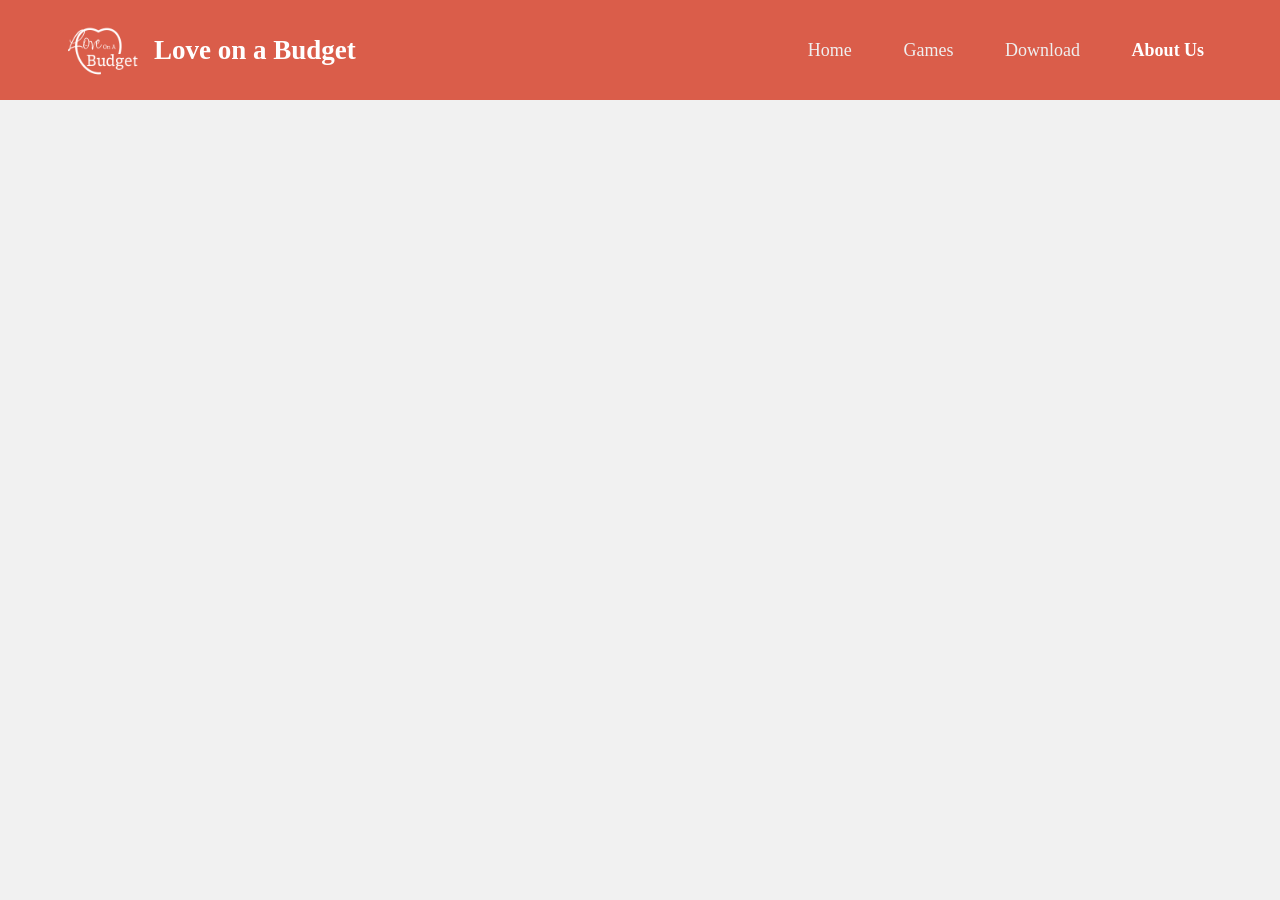
==== aboutUs.html @ 5c6b65f1 "test 2 see if update." ====
<!DOCTYPE html>
<html lang="en">
<head>
    <meta charset="UTF-8">
    <meta name="viewport" content="width=device-width, initial-scale=1.0">
    <title>Love on a Budget - About Us</title>
    <link rel="stylesheet" href="cssFiles/aboutUs.css">
    <link rel="stylesheet" href="HEADER_FOOTER/HEADER.css">
    <link rel="stylesheet" href="HEADER_FOOTER/FOOTER.css">
    <link rel="icon" type="svg" href="images/logo_icon/Love%20on%20a%20Budget%20-%20White.png">
</head>
<body>

    <header id="header" data-page="aboutUs"></header>

    <main>

    </main>

    <footer id="footer"></footer>

</body>
    <script type="module" src="jsFiles/HEADER_FOOTER.js"></script>
</html>
---- cssFiles/aboutUs.css ----
header {position: fixed;}
---- HEADER_FOOTER/HEADER.css ----
* {margin: 0; padding: 0; text-decoration: none;}
html, body {overscroll-behavior: none; background: #f1f1f1;}

.mobileWrapper {
    width: 100vw;
    display: flex;
    padding: 20px 0;
    background: rgba(255,255,255,0.15);
    margin-bottom: -15px;
}
.mobileWrapper p {
    color: white;
    font-size: 20px;
    font-weight: bold;
    margin: auto;
    transition: 0.3s;
}
.mobileWrapper:hover .mobileWrapper p {scale: 0.95;}

header {
    display: flex;
    align-items: center;
    width: 100%;
    height: 100px;
    z-index: 9999;
    background: #da5d4a;
}
.logoSet {
    display: flex;
    align-items: center;
    width: 100%;
    height: 80px;
    margin-left: 5%;
}
.logoSet:hover {cursor: pointer;}
.icon {
    height: 100%;
}
.logoSet h2 {
    color: white;
    margin-left: 10px;
}

@media (max-width: 430px)
{
    .icon {margin-left: 4%;}
    .logoSet {margin-left: 2%;}
    .logoSet h2 {font-size: 22px;}
}

header a {text-decoration: none; font-size: 18px; font-weight: 450; color: #efefef; transition: 0.3s;}
header a:hover {color: white; font-weight: bold;}

.desktopNav {
    position: absolute;
    right: 50px;
    display: flex;
    width: 35%;
    justify-content: space-around;
    align-items: center;
    transition: 0.3s;
}
.desktopNav li, .mobileNav li {list-style: none;}

/* HAMBURGER */
.menu {
    z-index: 616;
    position: absolute;
    right: 5%;
    height: 40px;
    display: none; /* hidden on desktop */
    flex-direction: column;
    justify-content: space-evenly;
}
.menu:hover, .userArea:hover, .mobileUserArea:hover {cursor: pointer;}
.menu span {
    border-radius: 5px;
    width: 35px;
    height: 6px;
    background: #fff;
    transition: 0.3s;
}

.mobileMenu {
    display: none;
    flex-direction: column;
    position: fixed;
    top: 0;
    left: 0;
    width: 100%;
    height: 100vh;
    background: #da5d4a;
    padding: 20px 0;
    transition: 0.3s;
}
.mobileMenu a {
    margin-left: 50px;
    display: block;
    padding: 14px 0;
    color: white;
    font-size: 22px;
}
.mobileMenu a:hover {cursor: pointer;}


/* RESPONSIVE */
@media (max-width: 1000px) {
    .desktopNav {display: none;}
    .menu {display: flex;}
    .logo,.logoChanged {margin-left: 20px;}

    .loginBtn {
        padding: 0;
        margin-bottom: -18px;
        width: 100%;
    }
}

/* When active */
.menu.active {position: fixed; top: 20px;}
.menu.active span:nth-child(1) {transform: translateY(12px) rotate(45deg);}
.menu.active span:nth-child(2) {opacity: 0;}
.menu.active span:nth-child(3) {transform: translateY(-12px) rotate(-45deg);}

/* When menu is open */
@media (max-width: 900px) {
    .mobileMenu.open {
        display: flex;
    }
}

#header[data-page="home"] header {.PositionMain a {color: white; font-weight: bold;}}
#header[data-page="games"] header {.PositionGames a {color: white; font-weight: bold;}}
#header[data-page="download"] header {.PositionDownload a {color: white; font-weight: bold;}}
#header[data-page="aboutUs"] header {.PositionAboutUs a {color: white; font-weight: bold;}}
---- HEADER_FOOTER/FOOTER.css ----
footer {
    width: 100%;
    height: 100px;
    background: #da5d4a;
}
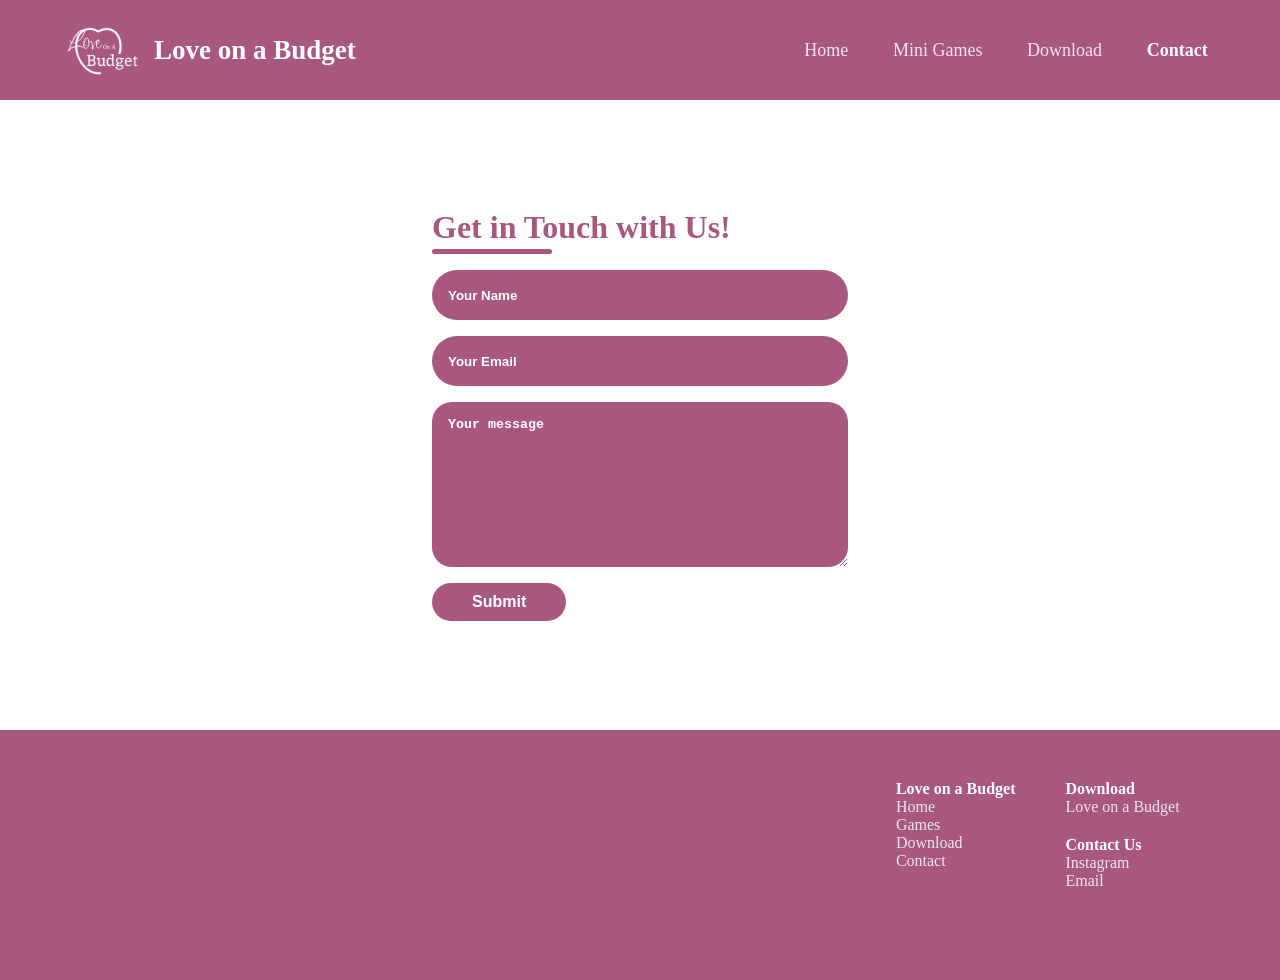
==== commit 304b53e0: "index page images needs to be filled in. Otherwise basically done." ====
--- a/aboutUs.html
+++ b/aboutUs.html
@@ -14,7 +14,17 @@
     <header id="header" data-page="aboutUs"></header>
 
     <main>
-
+        <section class="form">
+            <form action="https://api.web3forms.com/submit" method="POST" class="formLeft">
+                <h1>Get in Touch with Us!</h1>
+                <hr>
+                <input type="hidden" name="access_key" value="aeb13dda-3026-4730-9826-9aab118f8917">
+                <input type="text" name="name" placeholder="Your Name" required class="formInput">
+                <input type="email" name="email" placeholder="Your Email" required class="formInput">
+                <textarea name="message" placeholder="Your message" required class="formInput"></textarea>
+                <button type="submit">Submit</button>
+            </form>
+        </section>
     </main>
 
     <footer id="footer"></footer>
--- a/cssFiles/aboutUs.css
+++ b/cssFiles/aboutUs.css
@@ -1 +1,69 @@
-header {position: fixed;}+header {position: fixed;}
+
+.form {
+    padding-top: 100px;
+    height: 70vh;
+    display: flex;
+    align-items: center;
+    justify-content: space-evenly;
+    background: white;
+}
+
+.formLeft {
+    display: flex;
+    flex-direction: column;
+    align-items: start;
+    gap: 1rem;
+}
+
+input, textarea, input::placeholder, textarea::placeholder {color: white;}
+
+.formLeft h1 {
+    font-weight: 600;
+    color: var(--darkPink);
+    font-size: 2rem;
+}
+
+.formLeft hr {
+    margin-top: -.8rem;
+    border: none;
+    width: 120px;
+    height: 5px;
+    background: var(--darkPink);
+    border-radius: 1rem;
+}
+
+.formInput {
+    width: 400px;
+    height: 50px;
+    border: none;
+    outline: none;
+    padding-left: 1rem;
+    font-weight: bold;
+    background: var(--darkPink);
+    border-radius: 50px;
+    transition: 0s;
+}
+
+.formLeft textarea {
+    height: 150px;
+    padding-top: 15px;
+    border-radius: 20px;
+}
+
+.formLeft button {
+    display: flex;
+    align-items: center;
+    padding: 10px 40px;
+    font-size: 1rem;
+    color: white;
+    border: none;
+    border-radius: 50px;
+    background: var(--darkPink);
+    font-weight: bold;
+    cursor: pointer;
+}
+
+@media (max-width: 450px) {
+    .formInput {width: 100%;}
+}
--- a/HEADER_FOOTER/HEADER.css
+++ b/HEADER_FOOTER/HEADER.css
@@ -1,5 +1,37 @@
 * {margin: 0; padding: 0; text-decoration: none;}
 html, body {overscroll-behavior: none; background: #f1f1f1;}
+
+:root {
+    --scroll-y: 0px;
+    --purple: #3B429F;
+    --lightPurple: #AA7DCE;
+    --lightPink: #e46799;
+    --skinColor: #F4A5AE;
+    --darkPink: rgb(168, 87, 126);
+}
+
+.title {
+    margin: 50px 0;
+    position: relative;
+    width: 100%;
+    text-align: center;
+}
+
+h1 {
+    font-size: clamp(30px, 5vw, 2.5rem);
+}
+
+.title h1::before {
+    content: '';
+    position: absolute;
+    bottom: -5px;
+    width: 40px;
+    height: 5px;
+    background-color: var(--darkPink);
+    left: 50%;
+    transform: translateX(-50%);
+    border-radius: 15px;
+}
 
 .mobileWrapper {
     width: 100vw;
@@ -23,7 +55,6 @@
     width: 100%;
     height: 100px;
     z-index: 9999;
-    background: #da5d4a;
 }
 .logoSet {
     display: flex;
@@ -89,7 +120,7 @@
     left: 0;
     width: 100%;
     height: 100vh;
-    background: #da5d4a;
+    background: var(--darkPink);
     padding: 20px 0;
     transition: 0.3s;
 }
@@ -130,6 +161,6 @@
 }
 
 #header[data-page="home"] header {.PositionMain a {color: white; font-weight: bold;}}
-#header[data-page="games"] header {.PositionGames a {color: white; font-weight: bold;}}
-#header[data-page="download"] header {.PositionDownload a {color: white; font-weight: bold;}}
-#header[data-page="aboutUs"] header {.PositionAboutUs a {color: white; font-weight: bold;}}
+#header[data-page="games"] header {background: var(--darkPink); .PositionGames a {color: white; font-weight: bold;}}
+#header[data-page="download"] header {background: var(--darkPink); .PositionDownload a {color: white; font-weight: bold;}}
+#header[data-page="aboutUs"] header {background: var(--darkPink); .PositionAboutUs a {color: white; font-weight: bold;}}
--- a/HEADER_FOOTER/FOOTER.css
+++ b/HEADER_FOOTER/FOOTER.css
@@ -1,5 +1,68 @@
 footer {
+    box-sizing: border-box;
     width: 100%;
-    height: 100px;
-    background: #da5d4a;
+    background: var(--darkPink);
+    display: flex;
+    justify-content: end;
+    gap: 50px;
+    padding-right: 4%;
+    height: 250px;
+}
+
+ul {
+    padding: 50px 0;
+    height: auto;
+    list-style: none;
+}
+
+ul h4 {
+    color: white;
+}
+
+ul li a {
+    color: rgba(255, 255, 255, 0.84);
+    transition: 0.3s;
+}
+
+ul li a:hover {
+    color: white;
+}
+
+@media(max-width: 500px) {
+    footer {padding-right: 0; justify-content: center}
+}
+
+/*KEEP IN TOUCH*/
+#keepInTouch {
+    width: 100%;
+    height: 50vh;
+    display: flex;
+    justify-content: center;
+    align-items: center;
+    align-content: center;
+}
+
+.keepInTouchContentBox {
+    width: 50%;
+    background: var(--darkPink);
+    padding: 40px;
+    border-radius: 10px;
+}
+
+.keepInTouchPContent {
+    margin-top: 10px;
+    display: flex;
+    gap: 30px;
+}
+
+@media (max-width: 600px) {
+    .keepInTouchContentBox {
+        box-sizing: border-box;
+        padding: 20px;
+        width: 90%;
+    }
+
+    .keepInTouchPContent {
+        display: block;
+    }
 }
